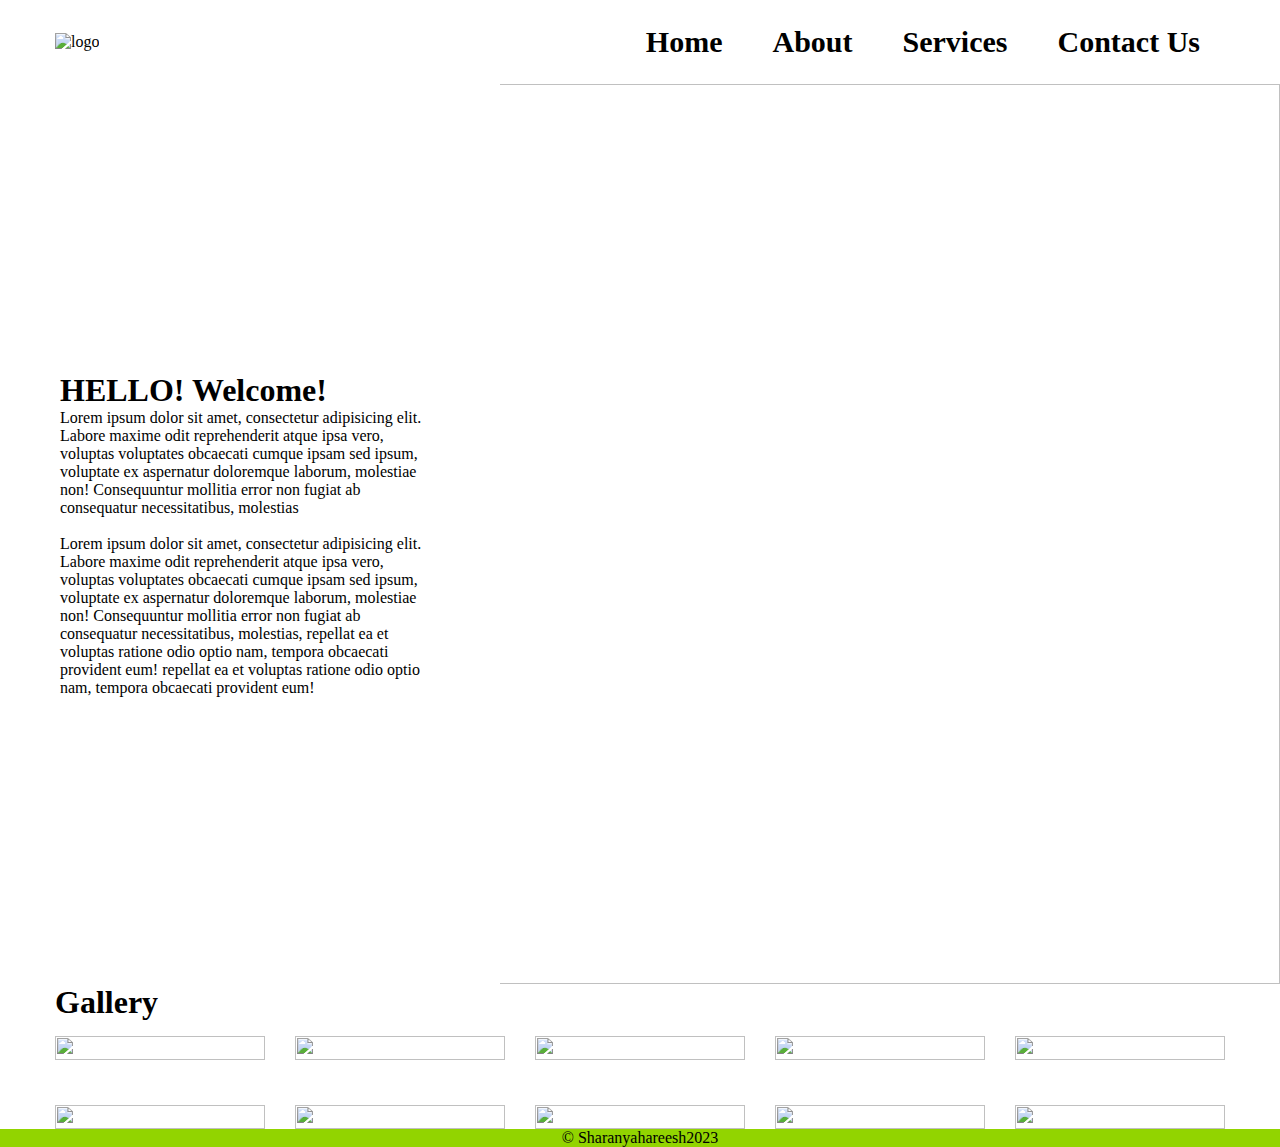
==== index.html @ 79d6e8b2 "final commit" ====
<html lang="en">

<head>
    <meta charset="UTF-8">
    <meta http-equiv="X-UA-Compatible" content="IE=edge">
    <meta name="viewport" content="width=device-width, initial-scale=1.0">
    <title>Document</title>
    <link rel="stylesheet" href="flexbox.css">
</head>

<body>
    <!--Header Section-->
    <header>
        <div class="container">
            <nav>
                <div class="logo">
                    <img src="https://encrypted-tbn0.gstatic.com/images?q=tbn:ANd9GcRoJgSZZjKxMVw9s5_TAdJ1g0iIZFE4_dsi8jSDC7uGzIGDWxTDcROKjxk8sShn6Zo4kDE&usqp=CAU"
                        alt="logo">
                </div>
                <ul class="navbar">
                    <li><a href="">Home</a></li>
                    <li><a href="">About</a></li>
                    <li><a href="">Services</a></li>
                    <li><a href="">Contact Us</a></li>
                </ul>
            </nav>
        </div>
    </header>
    <!--Header Section ends-->

    <main>
        <!--Hero-Section begins-->
        <div class="hero-section">
            <div>
                <img src="https://images.pexels.com/photos/206359/pexels-photo-206359.jpeg?cs=srgb&dl=pexels-pixabay-206359.jpg&fm=jpg"
                    alt="">
            </div>
            <div class="hero-section-content">
                <h1>
                    HELLO! Welcome!
                </h1>

                <p>
                    Lorem ipsum dolor sit amet, consectetur adipisicing elit. Labore maxime odit reprehenderit atque
                    ipsa vero, voluptas voluptates obcaecati cumque ipsam sed ipsum, voluptate ex aspernatur doloremque
                    laborum, molestiae non! Consequuntur mollitia error non fugiat ab consequatur necessitatibus,
                    molestias</p>
                <br />

                <p>
                    Lorem ipsum dolor sit amet, consectetur adipisicing elit. Labore maxime odit reprehenderit atque
                    ipsa vero, voluptas voluptates obcaecati cumque ipsam sed ipsum, voluptate ex aspernatur doloremque
                    laborum, molestiae non! Consequuntur mollitia error non fugiat ab consequatur necessitatibus,
                    molestias, repellat ea et voluptas ratione odio optio nam, tempora obcaecati provident eum!
                    repellat ea et voluptas ratione odio optio nam, tempora obcaecati provident eum!
                </p>
            </div>

        </div>
        <!--Gallery-Section begins-->
        <div class="gallery-section">
            <div class="container">
                <h1>
                    Gallery
                </h1>
                <ul class="gallery-list">
                    <li><img src="https://picsum.photos/id/1/200/300" alt=""></li>
                    <li><img src="https://picsum.photos/200/300" alt=""></li>
                    <li><img src="https://picsum.photos/seed/picsum/200/300" alt=""></li>
                    <li><img src="https://picsum.photos/200/300?grayscale" alt=""></li>
                    <li><img src="https://picsum.photos/200/300/?blur" alt=""></li>
                    <li><img src="https://picsum.photos/200/300/?blur=2" alt=""></li>
                    <li><img src="https://picsum.photos/id/870/200/300?grayscale&blur=2" alt=""></li>
                    <li><img src="https://picsum.photos/200/300/?blur" alt=""></li>
                    <li><img src="https://picsum.photos/seed/picsum/200/300" alt=""></li>
                    <li><img src="https://picsum.photos/id/237/200/300" alt=""></li>
                </ul>
            </div>
        </div>
    </main>
    <footer>
        <p>
            &copy; Sharanyahareesh2023
        </p>
    </footer>
</body>

</html>
---- flexbox.css ----
*{
    margin: 0;
    padding: 0;
    box-sizing:border-box;
}
ul{
    margin:0;
    padding:0;
    list-style: none;
}
.container{
   
    max-width:1170px;
     margin-left: auto;
    margin-right:auto;
}

header nav{
     display:flex;
     justify-content: space-between;
     align-items: center;
}
header .navbar
{
    
   
    display: flex; 
    
}
.navbar li a{
    display:block;
    text-decoration: none;
    color:black;
    padding:25px;
    font-size: 30px;
    font-weight:bold ;
    
}
.hero-section img{
    width:100%;
   height: 100%;
    overflow:hidden;
}
.hero-section{
    position:relative;
}

.hero-section-content{
     position:absolute;
     top:0; 
     bottom:0;
     max-width:500px;
     padding:30px 60px;;
     max-width:500px;
     display: flex;
     flex-direction: column;
     justify-content:center;
      background-color:white;

}
footer p{
    text-align: center;
background-color:#92d400;
color:black
}
.gallery-section .gallery-list{
    display:flex;
    gap:30px;
    flex-wrap: wrap;
} 
.gallery-section .gallery-list li{
    flex:1 1 200px;
    padding-top: 15px;
}
.gallery-section .gallery-list li img{
    width:100%;
}
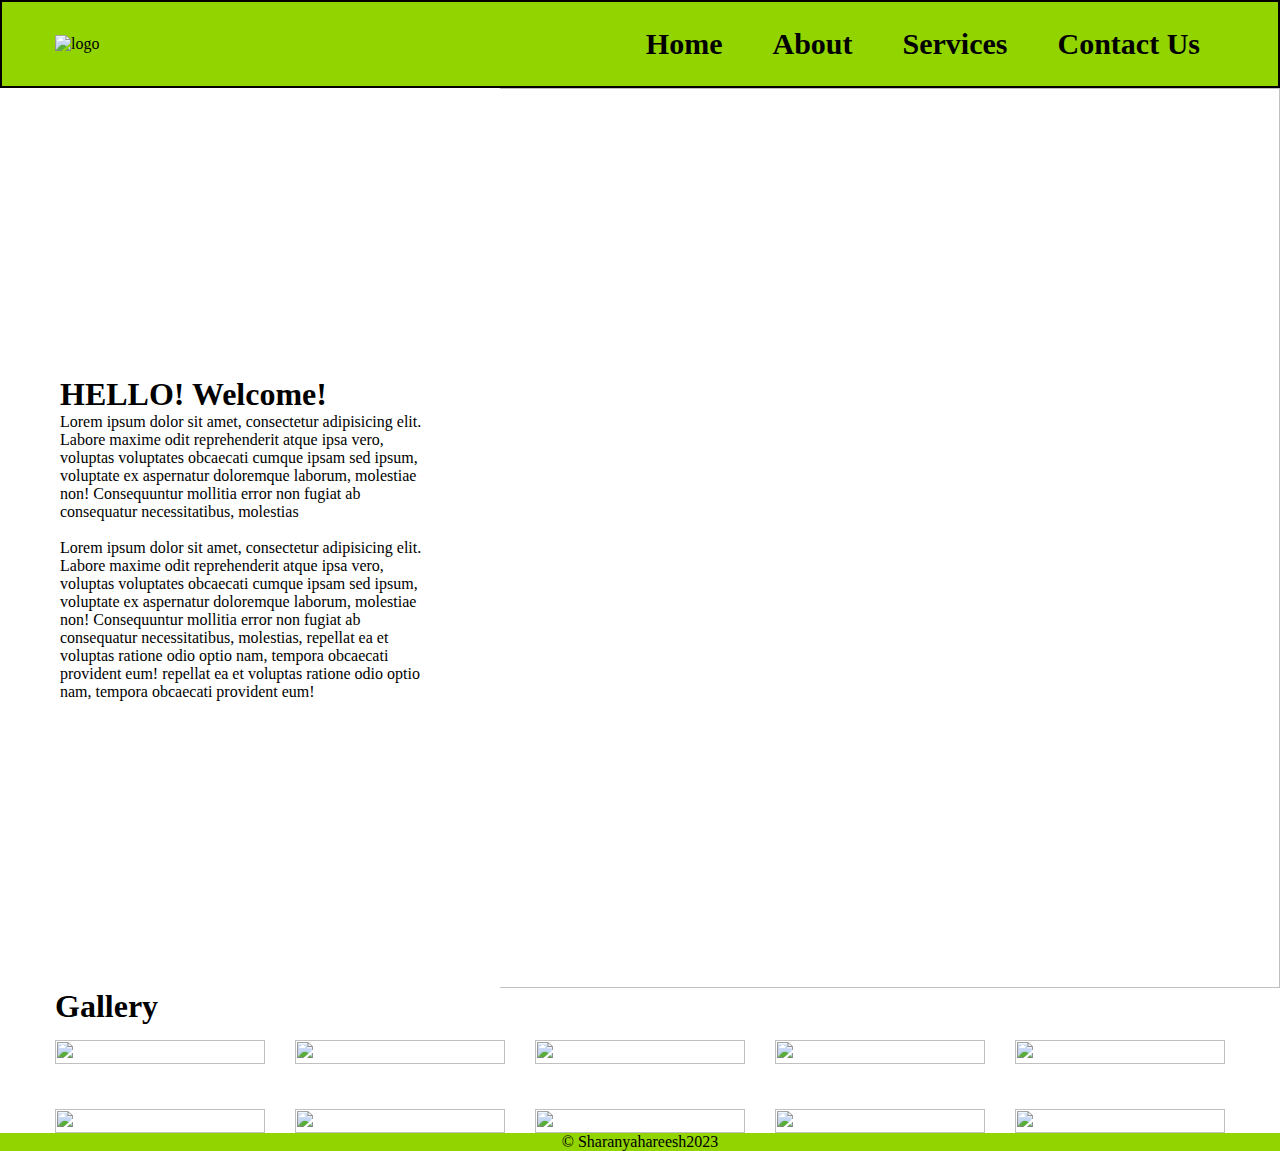
==== commit 8d39e04f: "addition to final commit" ====
--- a/index.html
+++ b/index.html
@@ -10,7 +10,7 @@
 
 <body>
     <!--Header Section-->
-    <header>
+    <header class=" container-fluid">
         <div class="container">
             <nav>
                 <div class="logo">
--- a/flexbox.css
+++ b/flexbox.css
@@ -8,8 +8,14 @@
     padding:0;
     list-style: none;
 }
+.container-fluid{
+    border:2px solid black;
+    background-color: #92d400;
+
+
+}
 .container{
-   
+
     max-width:1170px;
      margin-left: auto;
     margin-right:auto;
